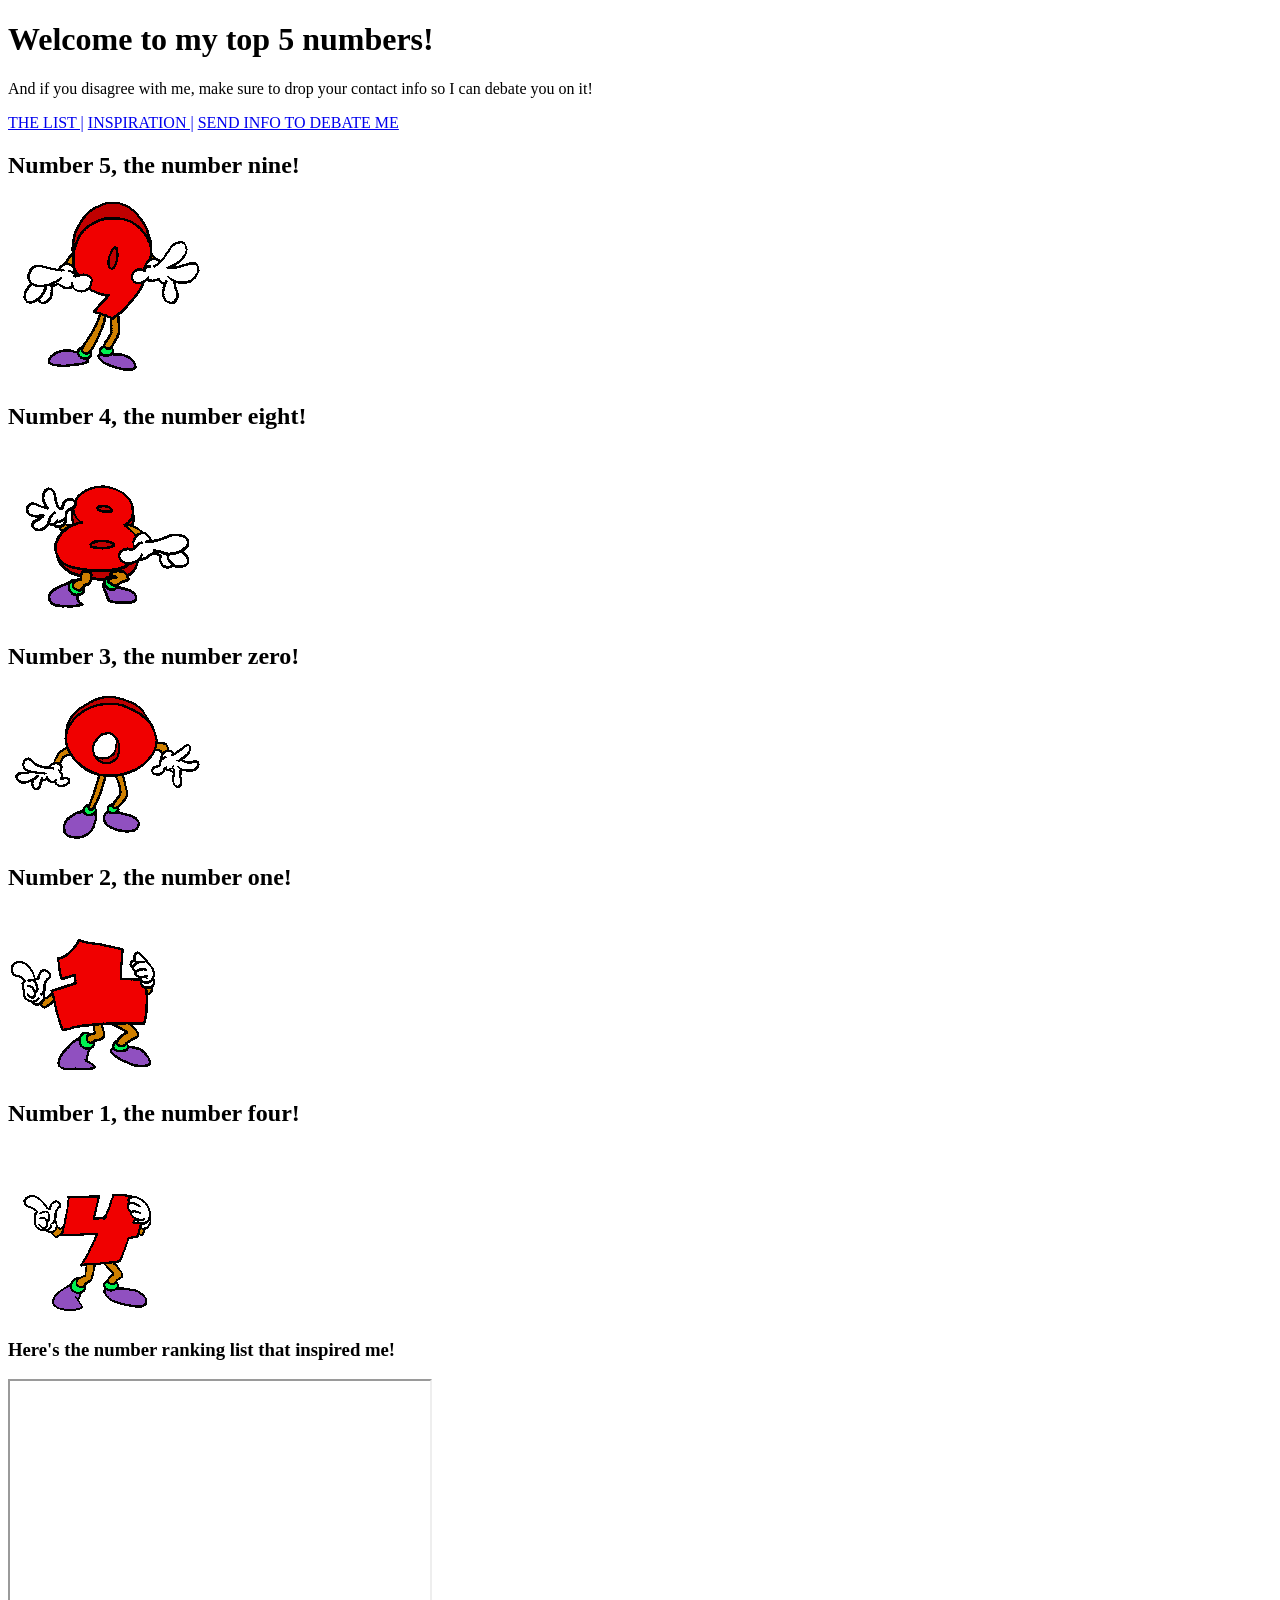
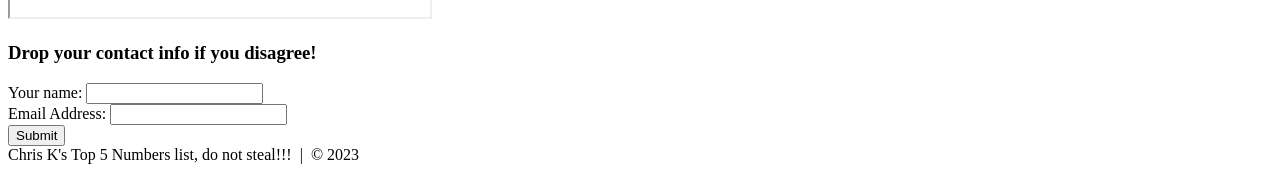
==== One-Page Website/index.html @ 4879aeb8 "One-page website!" ====
<!DOCTYPE html>
<html lang="en">
<head>
    <meta charset="UTF-8">
    <title>Top 5 Numbers!</title>
</head>
<body>
    <div id="Home">
        <h1>Welcome to my top 5 numbers!</h1>
        <p>And if you disagree with me, make sure to drop your contact info so I can debate you on it!</p>
    </div>
    
    <nav>
        <a href="#the_list" id="link">THE LIST |</a>
        <a href="#video" id="link">INSPIRATION |</a>
        <a href="#contact" id="link">SEND INFO TO DEBATE ME</a>
    </ul>
    
    <div id="the_list">
        <div>
            <h2>Number 5, the number nine!</h2>
            <img src="./images/9.gif" alt="9">
        </div>
        <div>
            <h2>Number 4, the number eight!</h2>
            <img src="./images/8.gif" alt="8">
        </div>
        <div>
            <h2>Number 3, the number zero!</h2>
            <img src="./images/0.gif" alt="0">
        </div>
        <div>
            <h2>Number 2, the number one!</h2>
            <img src="./images/1.gif" alt="1">
        </div>
        <div>
            <h2>Number 1, the number four!</h2>
            <img src="./images/4.gif" alt="4">
        </div>
    </div>
    
    <div id="video">
        <h3>Here's the number ranking list that inspired me!</h3>
        <iframe width="420" height="236" src="https://www.youtube.com/embed/NK2c0A6tyvU"></iframe>
    </div>
    
    <div id="contact">
        <h3>Drop your contact info if you disagree!</h3>
        <form action="" method="post">
            Your name: <input type="text" name="Name"><br>
            Email Address: <input type="text" name="Email_Address"><br>
            <input type="submit" value="Submit">
        </form>
    </div>

    <div>
        Chris K's Top 5 Numbers list, do not steal!!! &nbsp;|&nbsp; &copy; 2023
    </div>
</body>
</html>
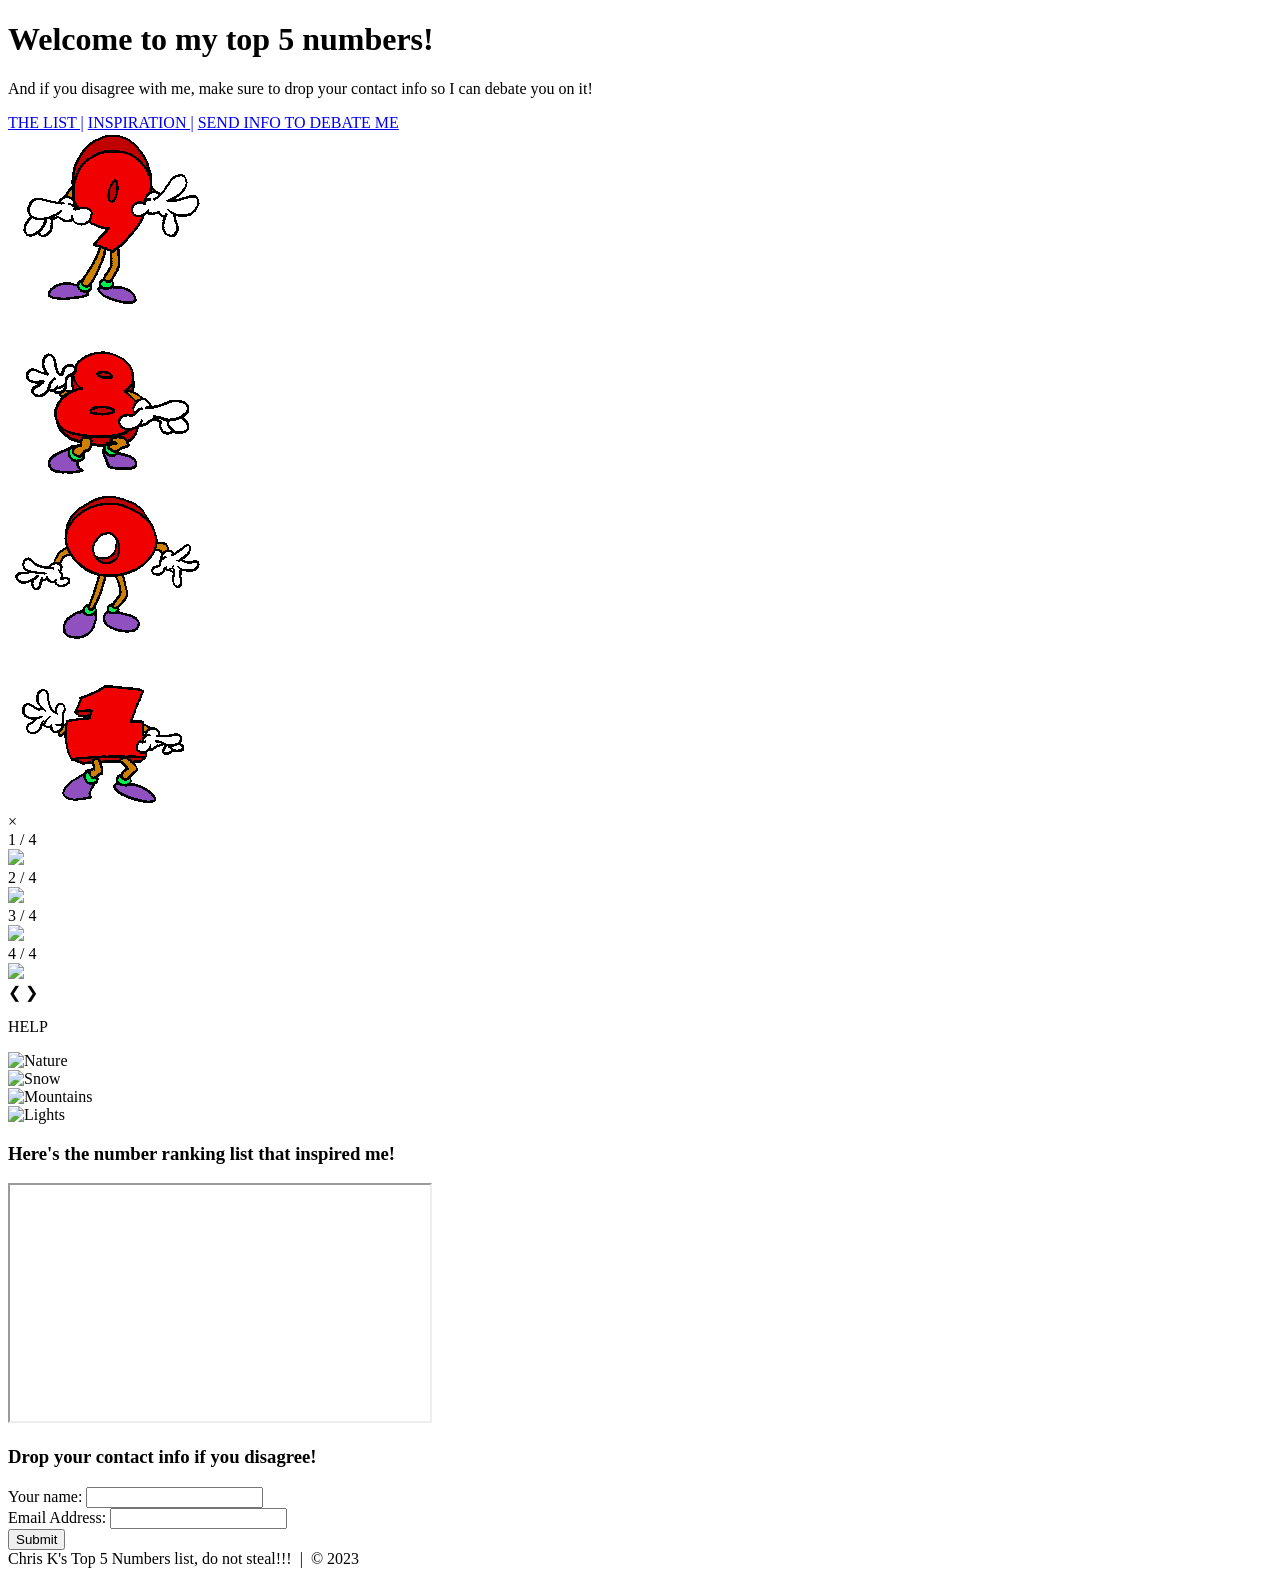
==== commit 4efa6cf0: "update?" ====
--- a/One-Page Website/index.html
+++ b/One-Page Website/index.html
@@ -3,6 +3,8 @@
 <head>
     <meta charset="UTF-8">
     <title>Top 5 Numbers!</title>
+    <script src="JS/one_page_website.js"></script>
+    <link rel="stylesheet" type="text/css" href="./css/one_page_website.css">
 </head>
 <body>
     <div id="Home">
@@ -16,29 +18,73 @@
         <a href="#contact" id="link">SEND INFO TO DEBATE ME</a>
     </ul>
     
-    <div id="the_list">
-        <div>
-            <h2>Number 5, the number nine!</h2>
-            <img src="./images/9.gif" alt="9">
+    <div class="row">
+        <div class="column">
+          <img src="./images/9.gif" onclick="openModal();currentSlide(1)" class="hover-shadow">
         </div>
-        <div>
-            <h2>Number 4, the number eight!</h2>
-            <img src="./images/8.gif" alt="8">
+        <div class="column">
+          <img src="./images/8.gif" onclick="openModal();currentSlide(2)" class="hover-shadow">
         </div>
-        <div>
-            <h2>Number 3, the number zero!</h2>
-            <img src="./images/0.gif" alt="0">
+        <div class="column">
+          <img src="./images/0.gif" onclick="openModal();currentSlide(3)" class="hover-shadow">
         </div>
-        <div>
-            <h2>Number 2, the number one!</h2>
-            <img src="./images/1.gif" alt="1">
+        <div class="column">
+          <img src="./images/1.gif" onclick="openModal();currentSlide(4)" class="hover-shadow">
+      </div>
+      
+      <!-- The Modal/Lightbox -->
+      <div id="myModal" class="modal">
+        <span class="close cursor" onclick="closeModal()">&times;</span>
+        <div class="modal-content">
+      
+          <div class="mySlides">
+            <div class="numbertext">1 / 4</div>
+            <img src="img1_wide.jpg" style="width:100%">
+          </div>
+      
+          <div class="mySlides">
+            <div class="numbertext">2 / 4</div>
+            <img src="img2_wide.jpg" style="width:100%">
+          </div>
+      
+          <div class="mySlides">
+            <div class="numbertext">3 / 4</div>
+            <img src="img3_wide.jpg" style="width:100%">
+          </div>
+      
+          <div class="mySlides">
+            <div class="numbertext">4 / 4</div>
+            <img src="img4_wide.jpg" style="width:100%">
+          </div>
+      
+          <!-- Next/previous controls -->
+          <a class="prev" onclick="plusSlides(-1)">&#10094;</a>
+          <a class="next" onclick="plusSlides(1)">&#10095;</a>
+      
+          <!-- Caption text -->
+          <div class="caption-container">
+            <p id="caption">HELP</p>
+          </div>
+      
+          <!-- Thumbnail image controls -->
+          <div class="column">
+            <img class="demo" src="img1.jpg" onclick="currentSlide(1)" alt="Nature">
+          </div>
+      
+          <div class="column">
+            <img class="demo" src="img2.jpg" onclick="currentSlide(2)" alt="Snow">
+          </div>
+      
+          <div class="column">
+            <img class="demo" src="img3.jpg" onclick="currentSlide(3)" alt="Mountains">
+          </div>
+      
+          <div class="column">
+            <img class="demo" src="img4.jpg" onclick="currentSlide(4)" alt="Lights">
+          </div>
         </div>
-        <div>
-            <h2>Number 1, the number four!</h2>
-            <img src="./images/4.gif" alt="4">
-        </div>
-    </div>
-    
+      </div>
+
     <div id="video">
         <h3>Here's the number ranking list that inspired me!</h3>
         <iframe width="420" height="236" src="https://www.youtube.com/embed/NK2c0A6tyvU"></iframe>
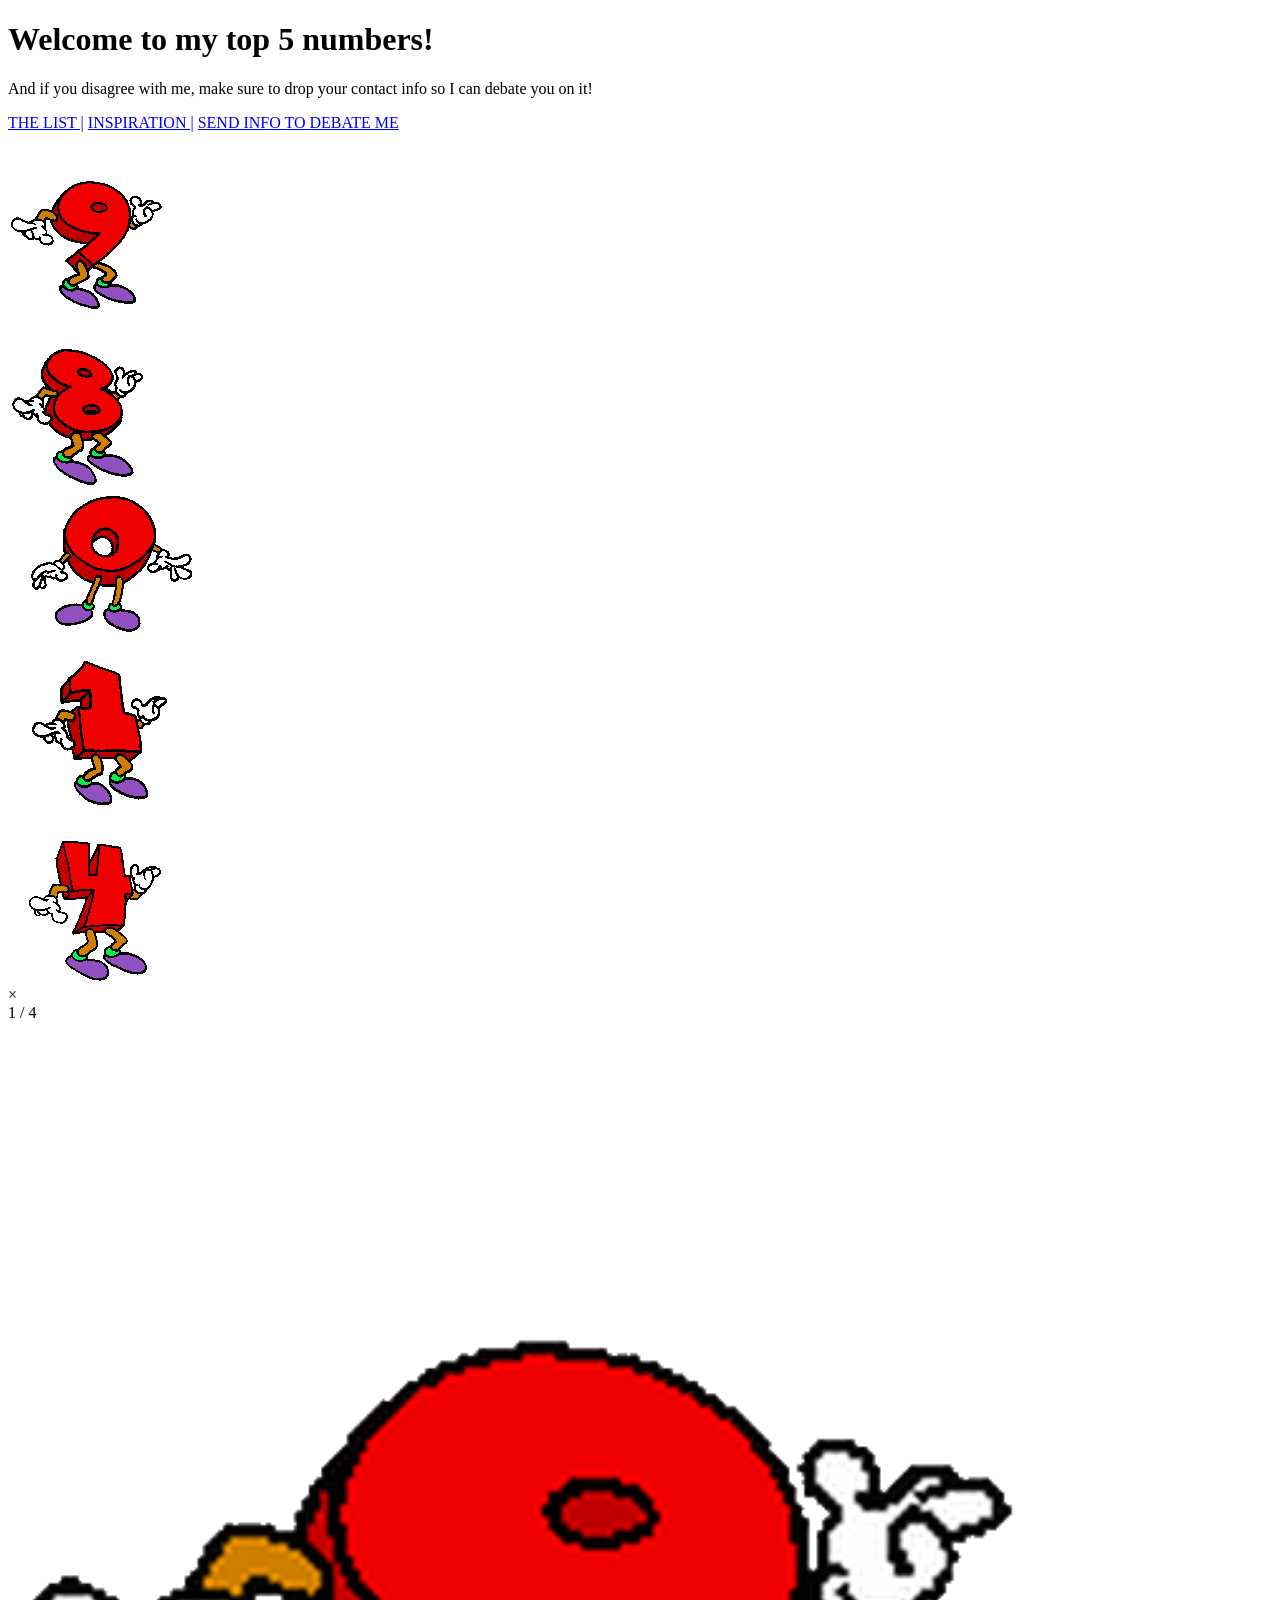
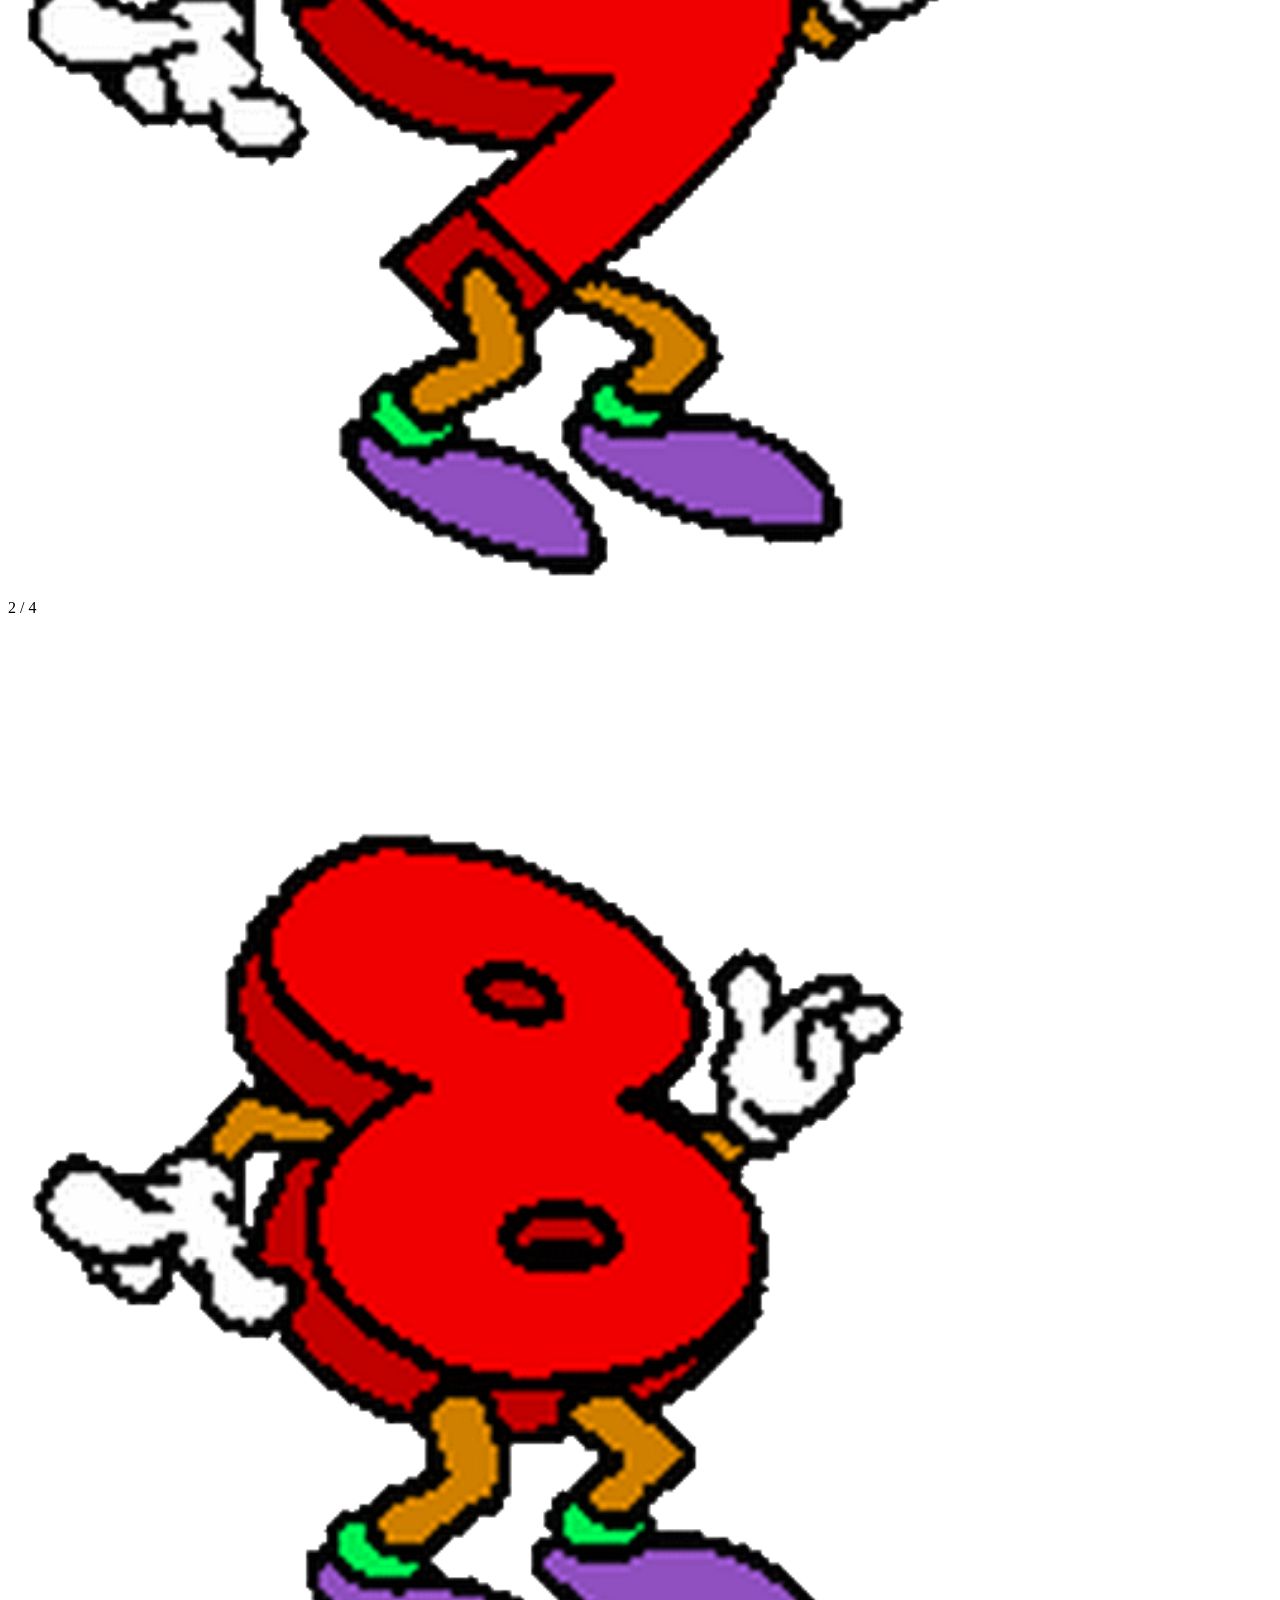
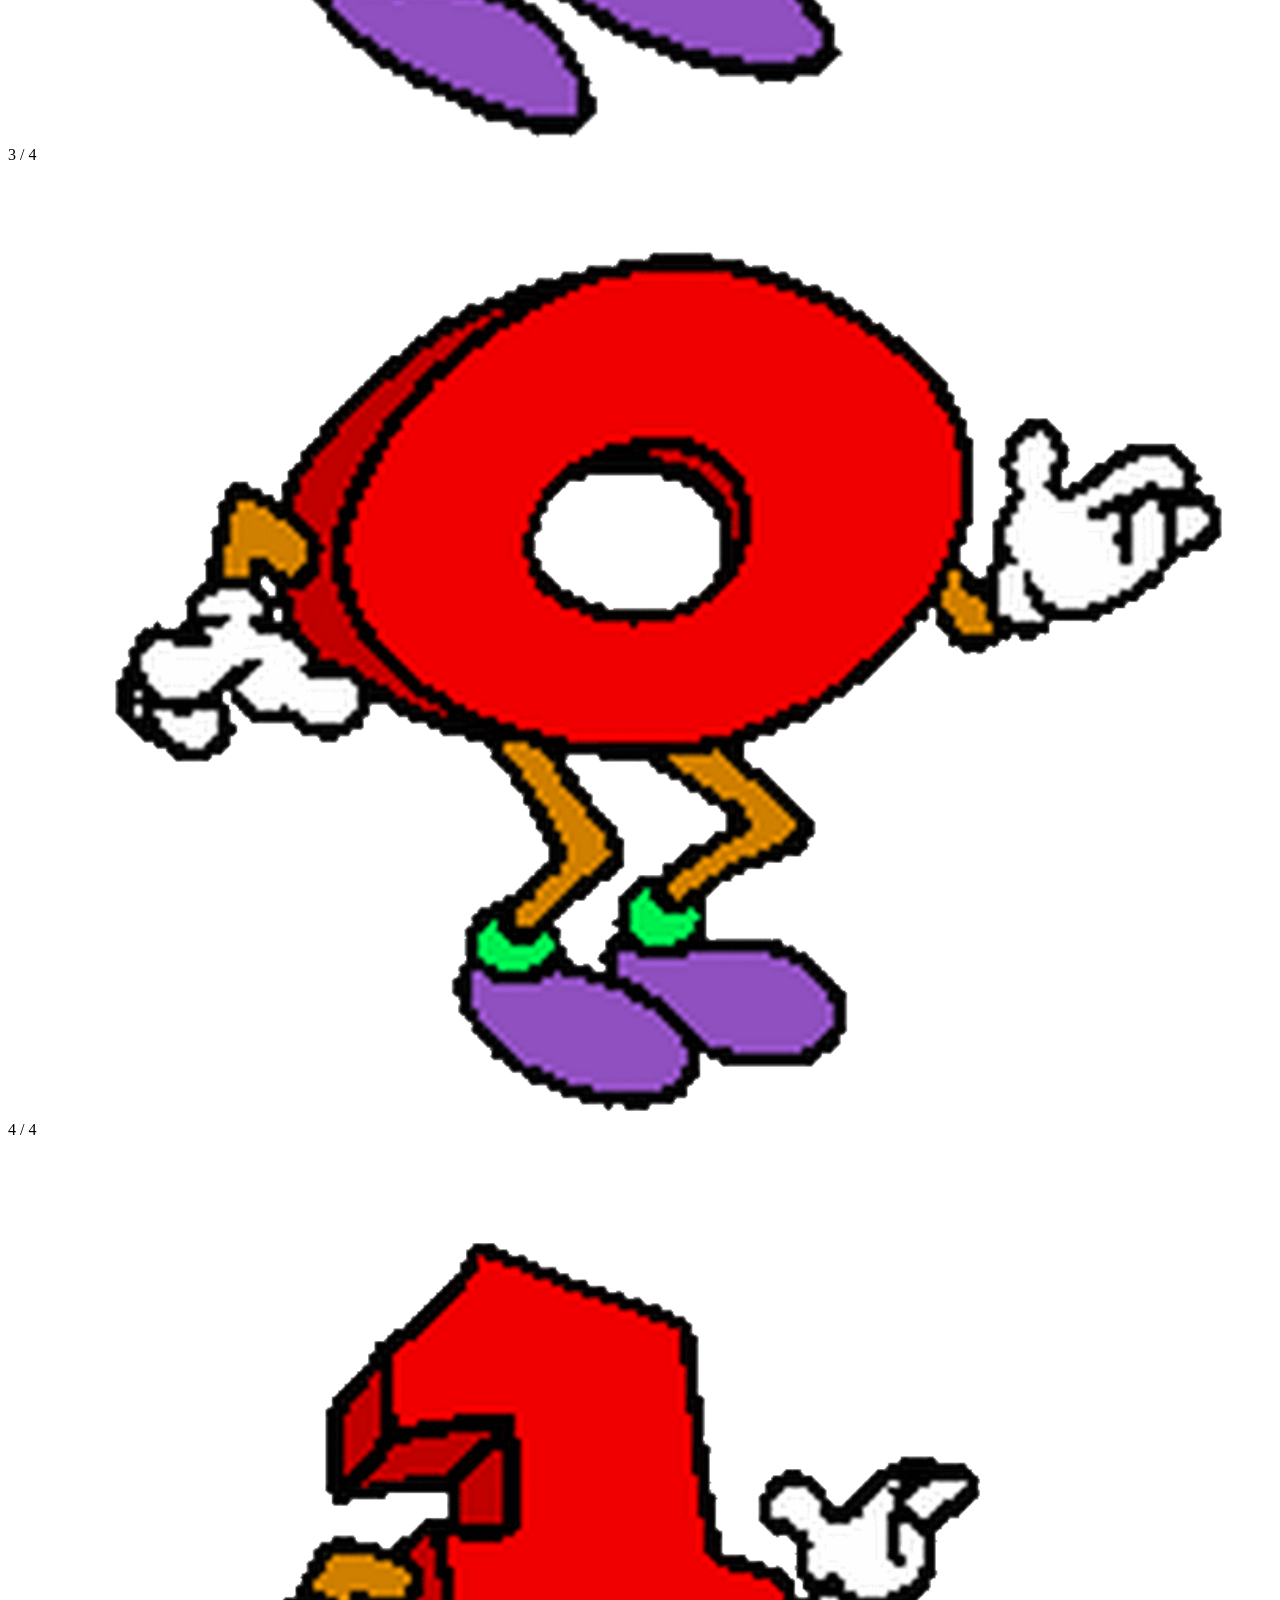
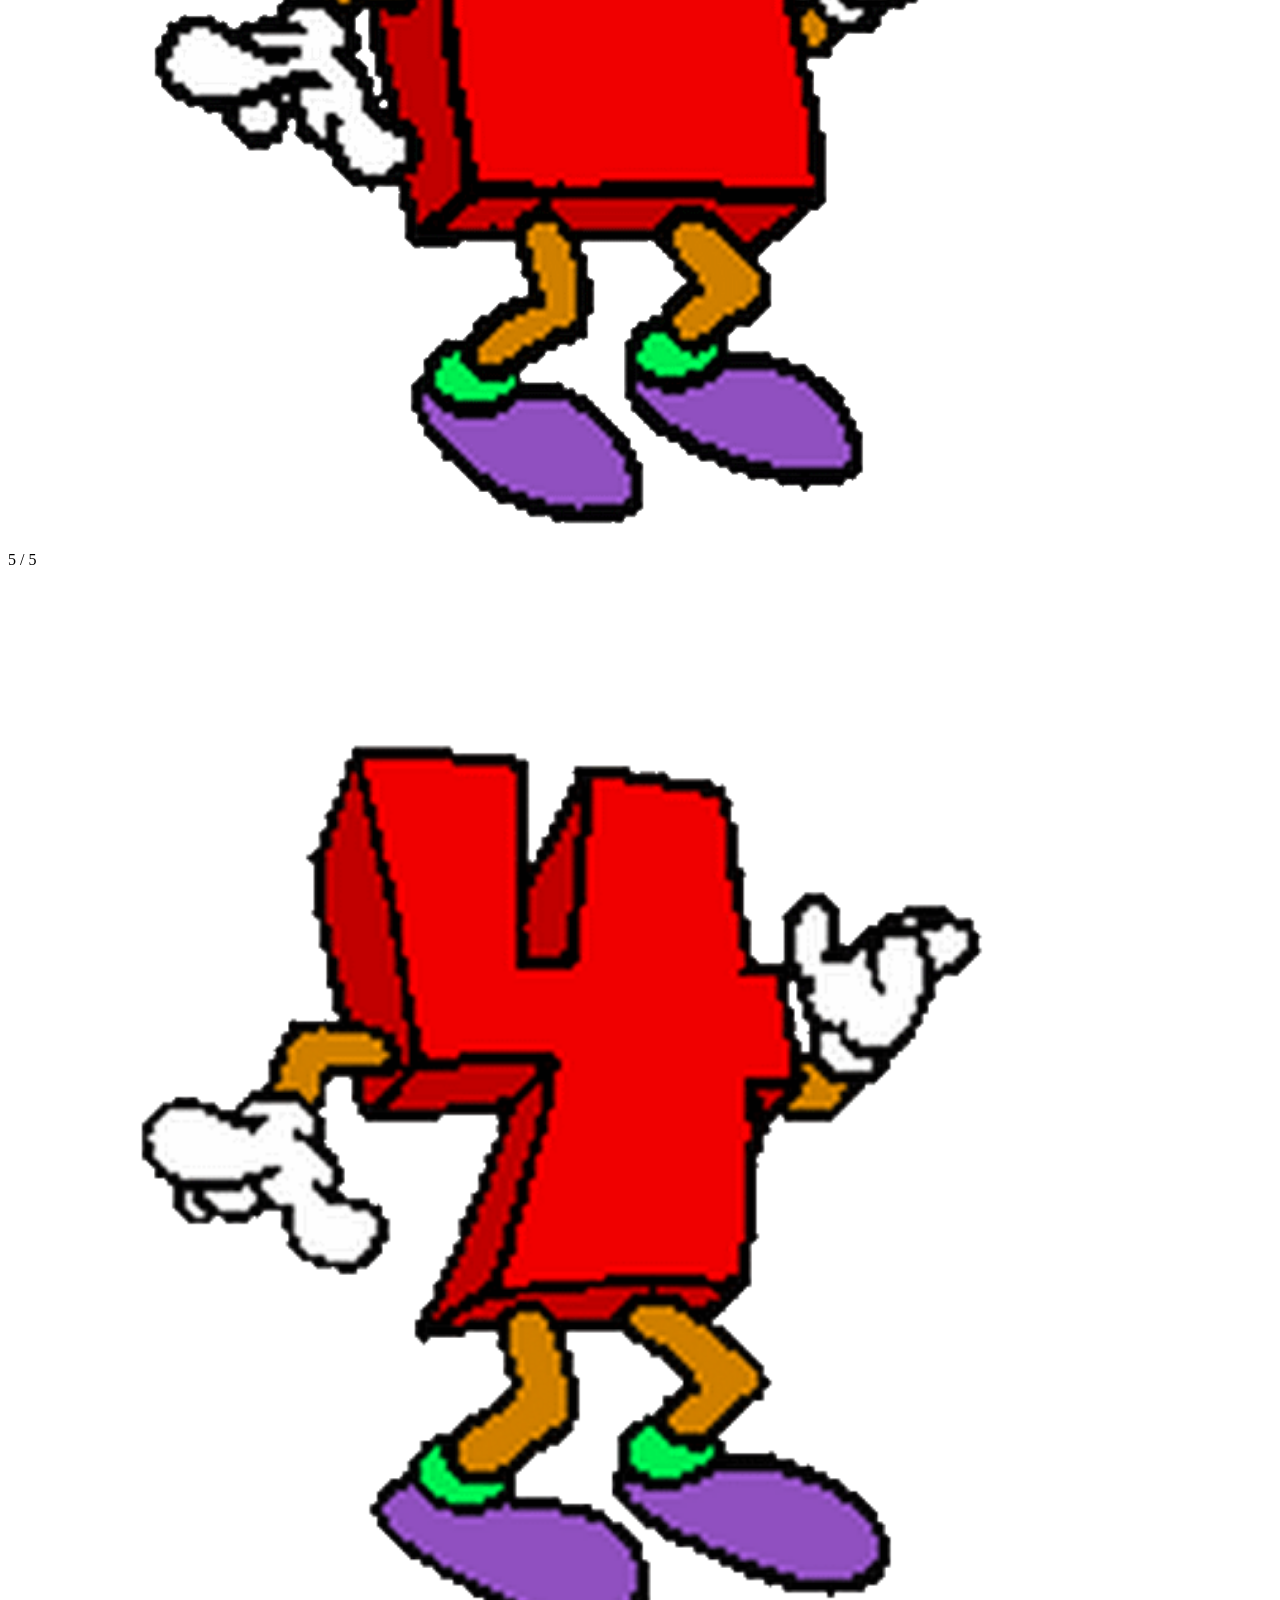
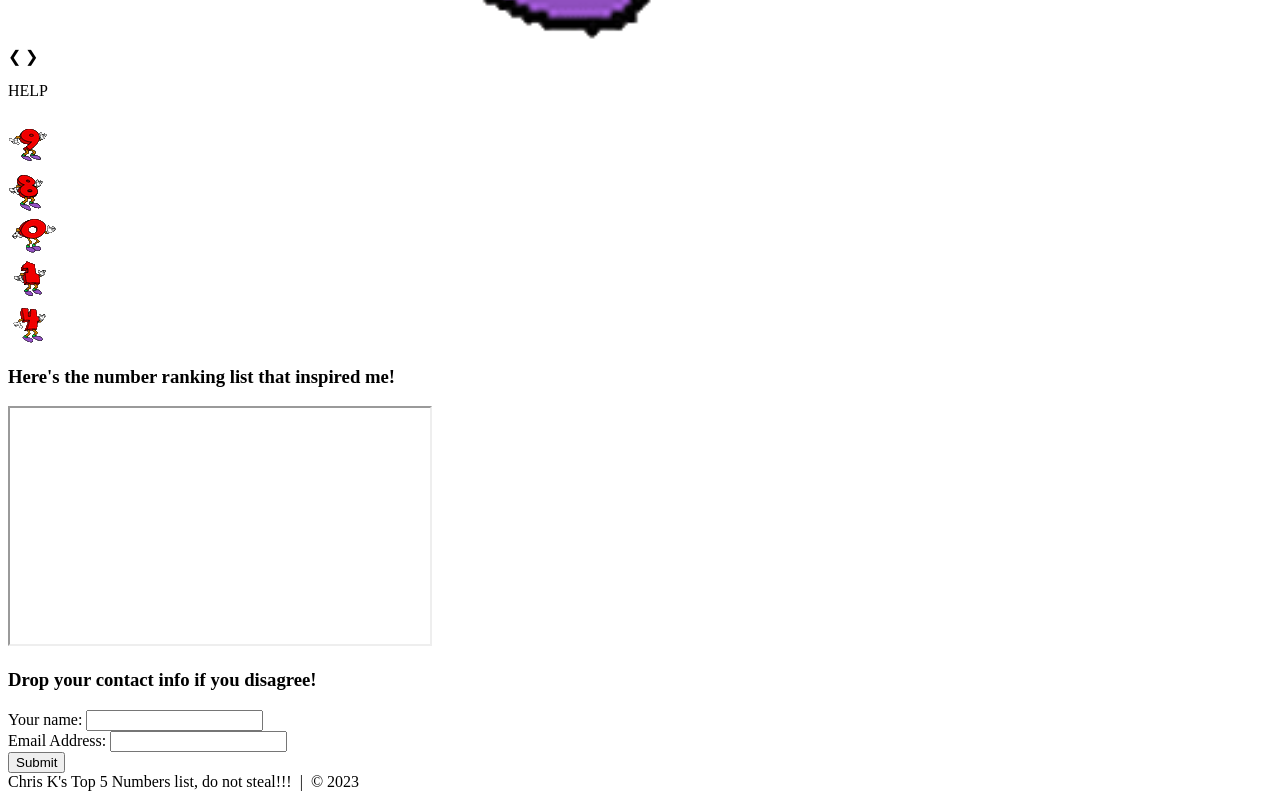
==== commit 1b39ab37: "Fixing Modal" ====
--- a/One-Page Website/index.html
+++ b/One-Page Website/index.html
@@ -31,6 +31,9 @@
         <div class="column">
           <img src="./images/1.gif" onclick="openModal();currentSlide(4)" class="hover-shadow">
       </div>
+      <div class="column">
+        <img src="./images/4.gif" onclick="openModal();currentSlide(5)" class="hover-shadow">
+    </div>
       
       <!-- The Modal/Lightbox -->
       <div id="myModal" class="modal">
@@ -39,22 +42,27 @@
       
           <div class="mySlides">
             <div class="numbertext">1 / 4</div>
-            <img src="img1_wide.jpg" style="width:100%">
+            <img src="./images/9-wide.gif" style="width:100%">
           </div>
       
           <div class="mySlides">
             <div class="numbertext">2 / 4</div>
-            <img src="img2_wide.jpg" style="width:100%">
+            <img src="./images/8-wide.gif" style="width:100%">
           </div>
       
           <div class="mySlides">
             <div class="numbertext">3 / 4</div>
-            <img src="img3_wide.jpg" style="width:100%">
+            <img src="./images/0-wide.gif" style="width:100%">
           </div>
       
           <div class="mySlides">
             <div class="numbertext">4 / 4</div>
-            <img src="img4_wide.jpg" style="width:100%">
+            <img src="./images/1-wide.gif" style="width:100%">
+          </div>
+
+          <div class="mySlides">
+            <div class="numbertext">5 / 5</div>
+            <img src="./images/4-wide.gif" style="width:100%">
           </div>
       
           <!-- Next/previous controls -->
@@ -68,19 +76,22 @@
       
           <!-- Thumbnail image controls -->
           <div class="column">
-            <img class="demo" src="img1.jpg" onclick="currentSlide(1)" alt="Nature">
+            <img class="demo" src="./images/9icon.gif" onclick="currentSlide(1)" alt="9">
           </div>
       
           <div class="column">
-            <img class="demo" src="img2.jpg" onclick="currentSlide(2)" alt="Snow">
+            <img class="demo" src="./images/8icon.gif" onclick="currentSlide(2)" alt="8">
           </div>
       
           <div class="column">
-            <img class="demo" src="img3.jpg" onclick="currentSlide(3)" alt="Mountains">
+            <img class="demo" src="./images/0icon.gif" onclick="currentSlide(3)" alt="0">
           </div>
       
           <div class="column">
-            <img class="demo" src="img4.jpg" onclick="currentSlide(4)" alt="Lights">
+            <img class="demo" src="./images/1icon.gif" onclick="currentSlide(4)" alt="1">
+          </div>
+          <div class="column">
+            <img class="demo" src="./images/4icon.gif" onclick="currentSlide(5)" alt="4">
           </div>
         </div>
       </div>
